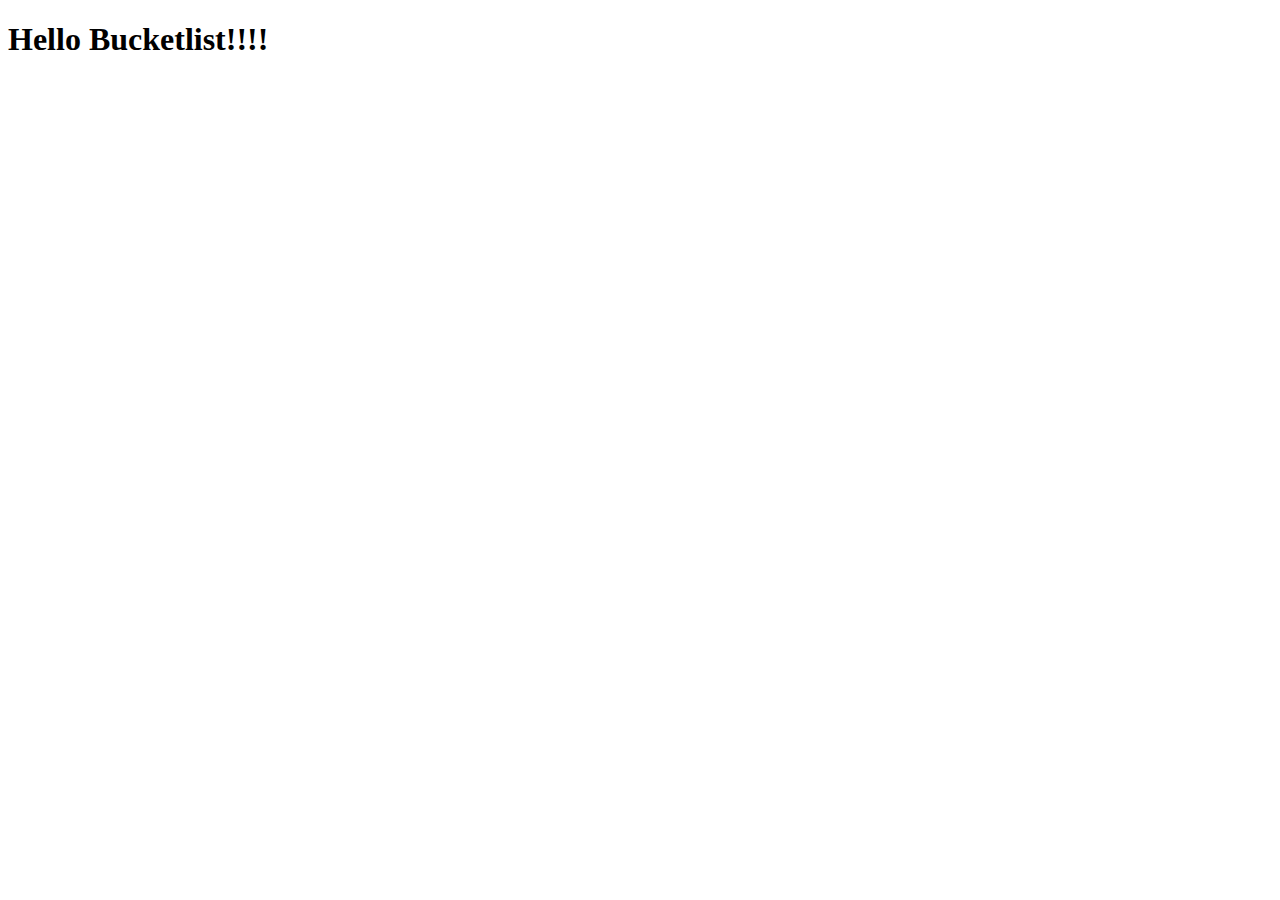
==== src/main/webapp/index.html @ 752773d0 "just for test jenkins" ====
<!DOCTYPE html>
<html>
    <head>
        <title>Start Page</title>
        <meta http-equiv="Content-Type" content="text/html; charset=UTF-8">
    </head>
    <body>
        <h1>Hello Bucketlist!!!!</h1>
    </body>
</html>
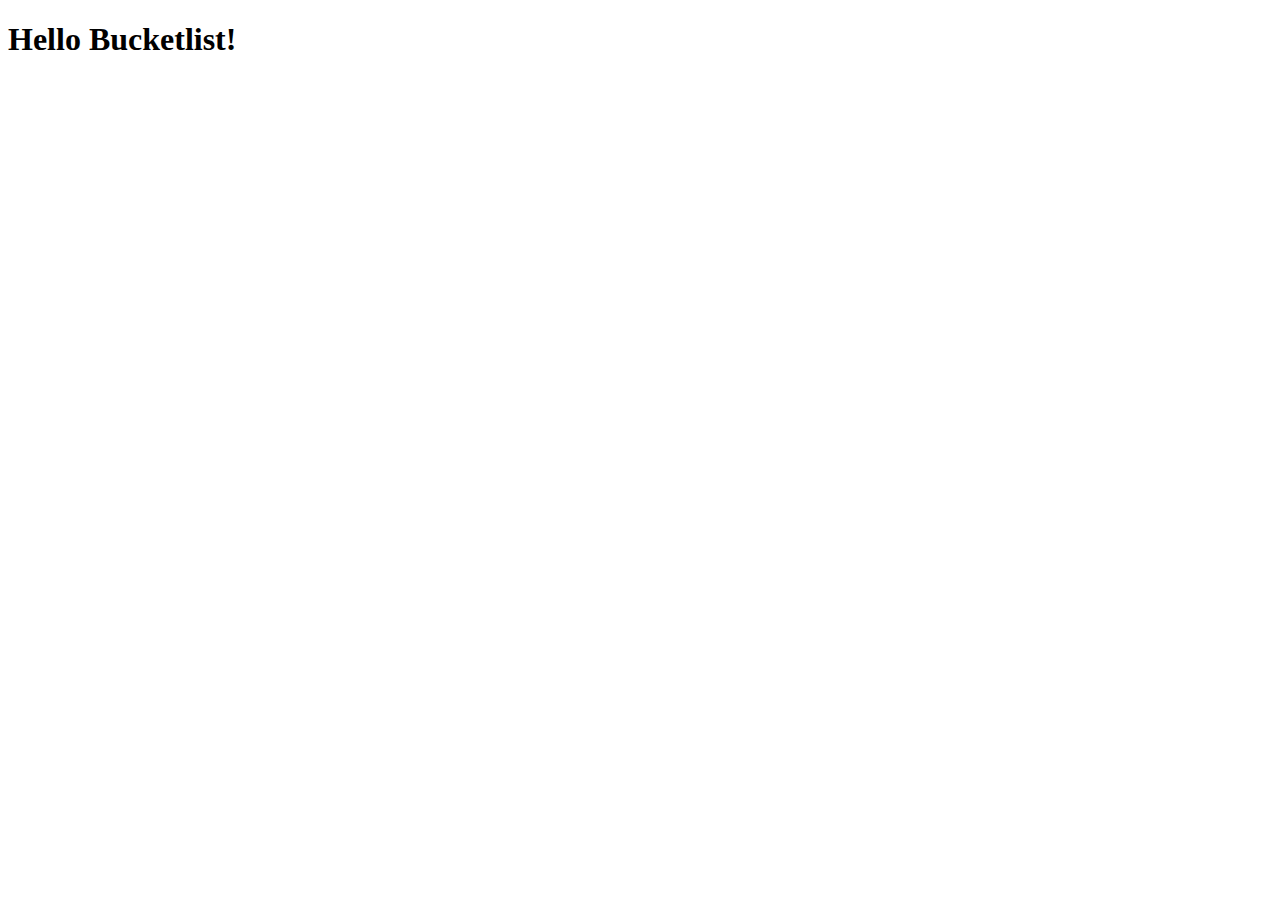
==== commit 45def893: "just for test jenkins again" ====
--- a/src/main/webapp/index.html
+++ b/src/main/webapp/index.html
@@ -5,6 +5,6 @@
         <meta http-equiv="Content-Type" content="text/html; charset=UTF-8">
     </head>
     <body>
-        <h1>Hello Bucketlist!!!!</h1>
+        <h1>Hello Bucketlist!</h1>
     </body>
 </html>
